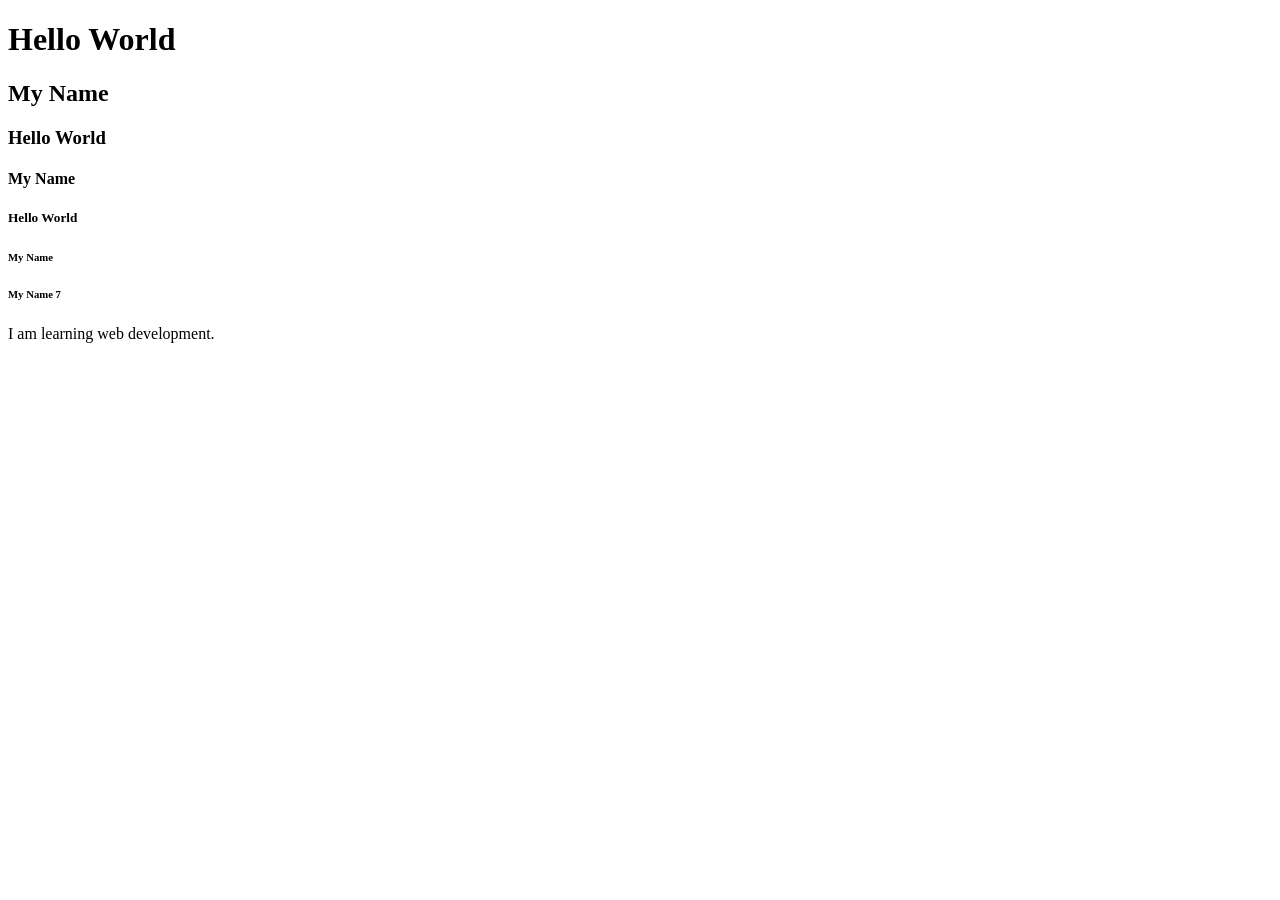
==== index.html @ 4ee199fe "Rename web.html to index.html" ====
<!DOCTYPE html>
<html>

<head>
    <title>My First Website</title>
</head>

<body>

<h1>Hello World</h1>

<h2>My Name</h2>

<h3>Hello World</h3>

<h4>My Name</h4>

<h5>Hello World</h5>

<h6>My Name</h6>

<h6>My Name 7</h6>

<p>I am learning web development.</p>

</body>

</html>
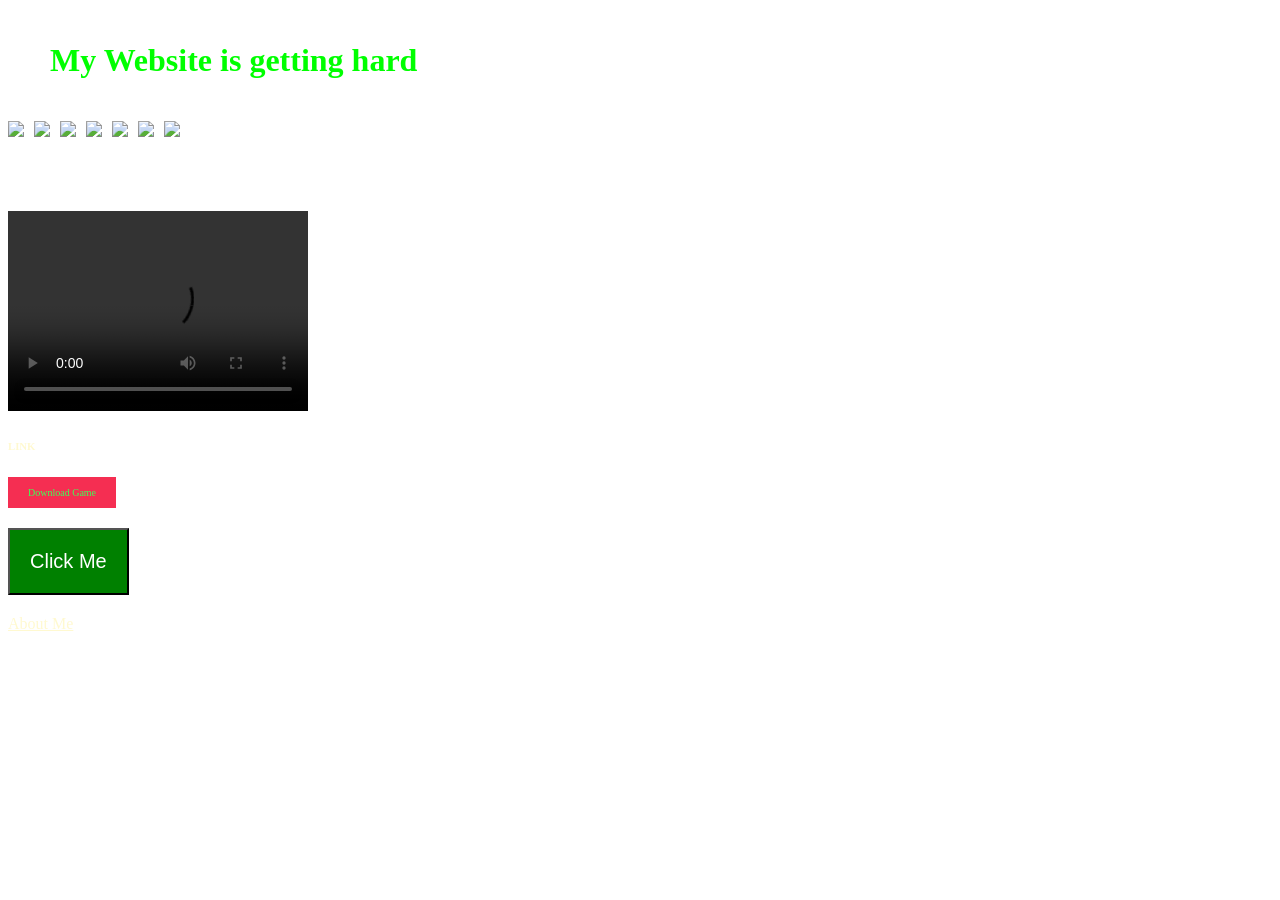
==== commit 25384f09: "Add files via upload" ====
--- a/index.html
+++ b/index.html
@@ -1,28 +1,56 @@
-<!DOCTYPE html>
-<html>
-
-<head>
-    <title>My First Website</title>
-</head>
-
-<body>
-
-<h1>Hello World</h1>
-
-<h2>My Name</h2>
-
-<h3>Hello World</h3>
-
-<h4>My Name</h4>
-
-<h5>Hello World</h5>
-
-<h6>My Name</h6>
-
-<h6>My Name 7</h6>
-
-<p>I am learning web development.</p>
-
-</body>
-
-</html>
+<!DOCTYPE html>
+<html>
+
+<head>
+
+<title>My Website</title>
+  
+
+<link rel="stylesheet" href="style.css">
+
+</head>
+
+<body>
+
+<h1>My Website is getting hard</h1>
+<div class="logos">
+
+<img src="image/rock.gif">
+<img src="image/fire.gif">
+<img src="image/water.gif">
+<img src="image/legendary.gif">
+<img src="image/earth.gif">
+<img src="image/nature.gif">
+<img src="image/air.gif">
+
+</div>
+  <h2></h2>
+  <h3></h3>
+  <h4></h4>
+  <h5>your movie</h5>
+  <h5></h5>
+
+
+<video controls width="300px" height="200px">
+<source src="ROBIN.mp4" type="video/mp4">
+</video>
+  <h6>LINK</h6>
+
+<div class="menu">
+
+<a class="download" href="https://www.mediafire.com/file/4kamuh4fza3315l/evo_vBlack_vNocap_Ultra_final%25282%2529.apk/file">Download Game</a>
+
+<button onclick="bullshit()">Click Me</button>
+
+<a class="about" href="about.html">About Me</a>
+
+</div>
+
+
+<script>
+function bullshit() {alert("Hello Omar");}
+</script>
+
+</body>
+
+</html>
--- a/style.css
+++ b/style.css
@@ -0,0 +1,51 @@
+h1 {border: 2px solid white; padding: 20px; margin: 20px;}
+body {
+background-image: url("image/webimage.jpg");
+background-size: cover;
+background-repeat: no-repeat;
+background-attachment: fixed;
+background-position: center;
+}
+.logos {
+display: flex;
+flex-wrap: nowrap;
+justify-content: auto;
+gap: 10px;
+width: 30px;
+height: 30px;
+object-fit: contain;
+}
+h1 {color: #00ff00;}
+h6 {color: #fff9d0;}
+h5 {color: #ffffff;}
+a {color: #fff9d0;}
+p {color: #fff000;}
+
+p {border: 2px solid white; padding: 20px; margin: 20px;}
+p { font-size: 20px; text-align: center; }
+
+button { background-color: green; color: white; font-size: 20px; }
+button {background-color: green; color: white; padding: 20px 20px;}
+.menu {
+display: flex;
+flex-direction: column;
+align-items: flex-start;
+gap: 20px;
+margin-left: 0px;
+}
+
+.download {
+background-color: hwb(349 18% 4%);
+color: hwb(128 24% 0%);
+font-size: 10px;
+padding: 10px 20px;
+text-decoration: none;
+display: inline-block;
+flex-direction: column;
+align-items: left;
+}
+.movie {
+width: 100%;
+height: 400px;
+object-fit: cover;
+}
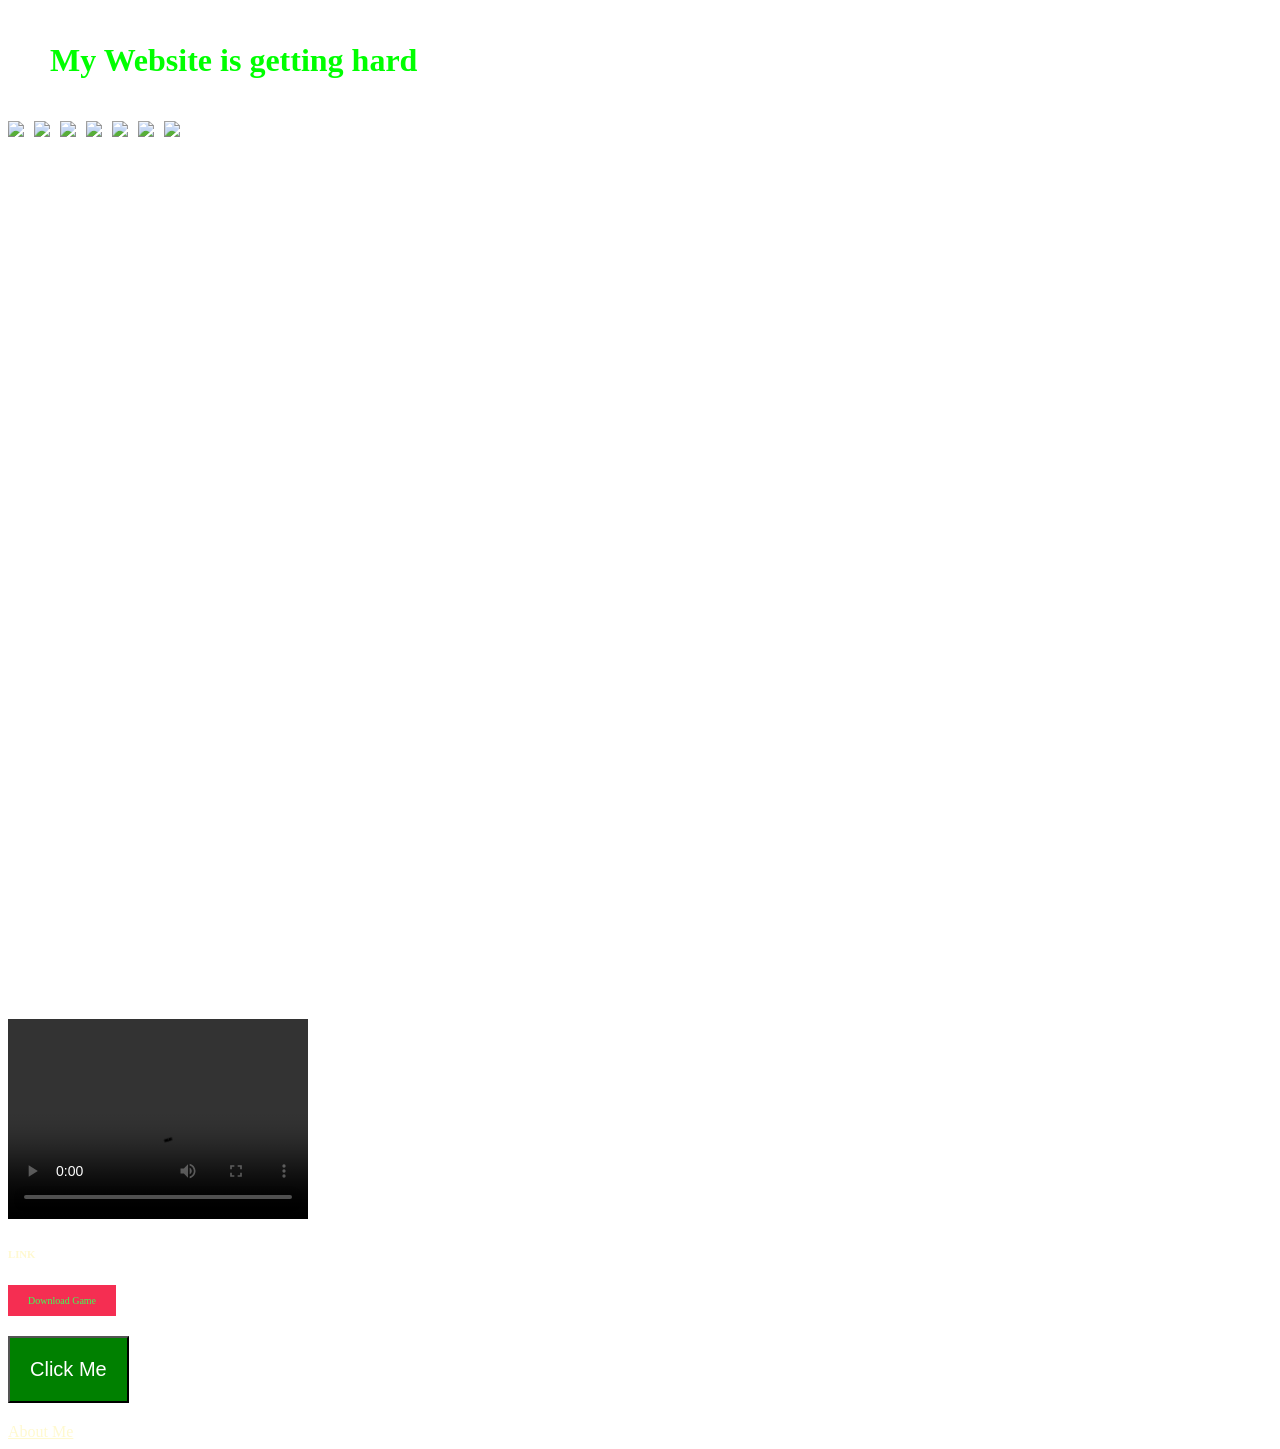
==== commit 2e202f25: "Add files via upload" ====
--- a/index.html
+++ b/index.html
@@ -29,7 +29,23 @@
   <h4></h4>
   <h5>your movie</h5>
   <h5></h5>
+<iframe 
+width="100%" 
+height="400"
+src="https://www.youtube.com/embed/_rVRBhiYO24"
+frameborder="0"
+allow="accelerometer; autoplay; clipboard-write; encrypted-media; gyroscope; picture-in-picture"
+allowfullscreen>
+</iframe>
 
+<iframe 
+width="100%" 
+height="400"
+src="https://www.youtube.com/embed/xeKM43vE0Jk"
+frameborder="0"
+allow="accelerometer; autoplay; clipboard-write; encrypted-media; gyroscope; picture-in-picture"
+allowfullscreen>
+</iframe>
 
 <video controls width="300px" height="200px">
 <source src="ROBIN.mp4" type="video/mp4">
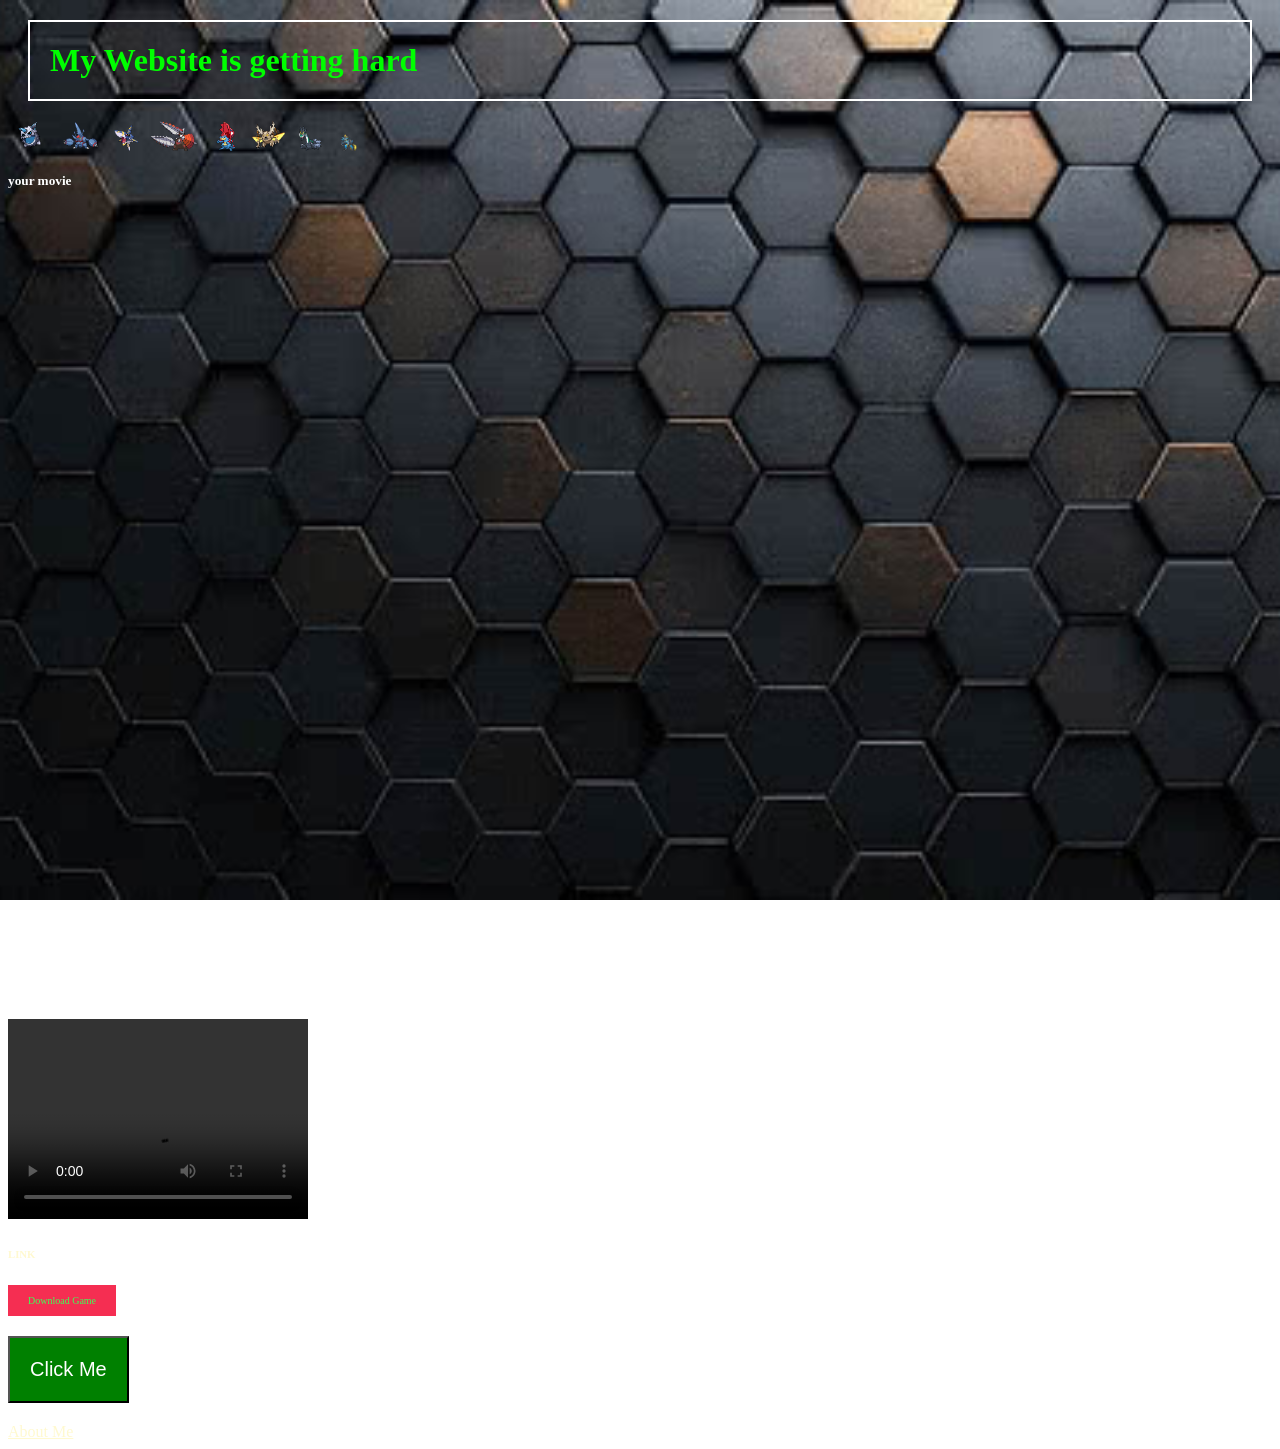
==== commit 7db2cdbf: "Add files via upload" ====
--- a/index.html
+++ b/index.html
@@ -22,6 +22,7 @@
 <img src="image/earth.gif">
 <img src="image/nature.gif">
 <img src="image/air.gif">
+<img src="image/electric.gif">
 
 </div>
   <h2></h2>
